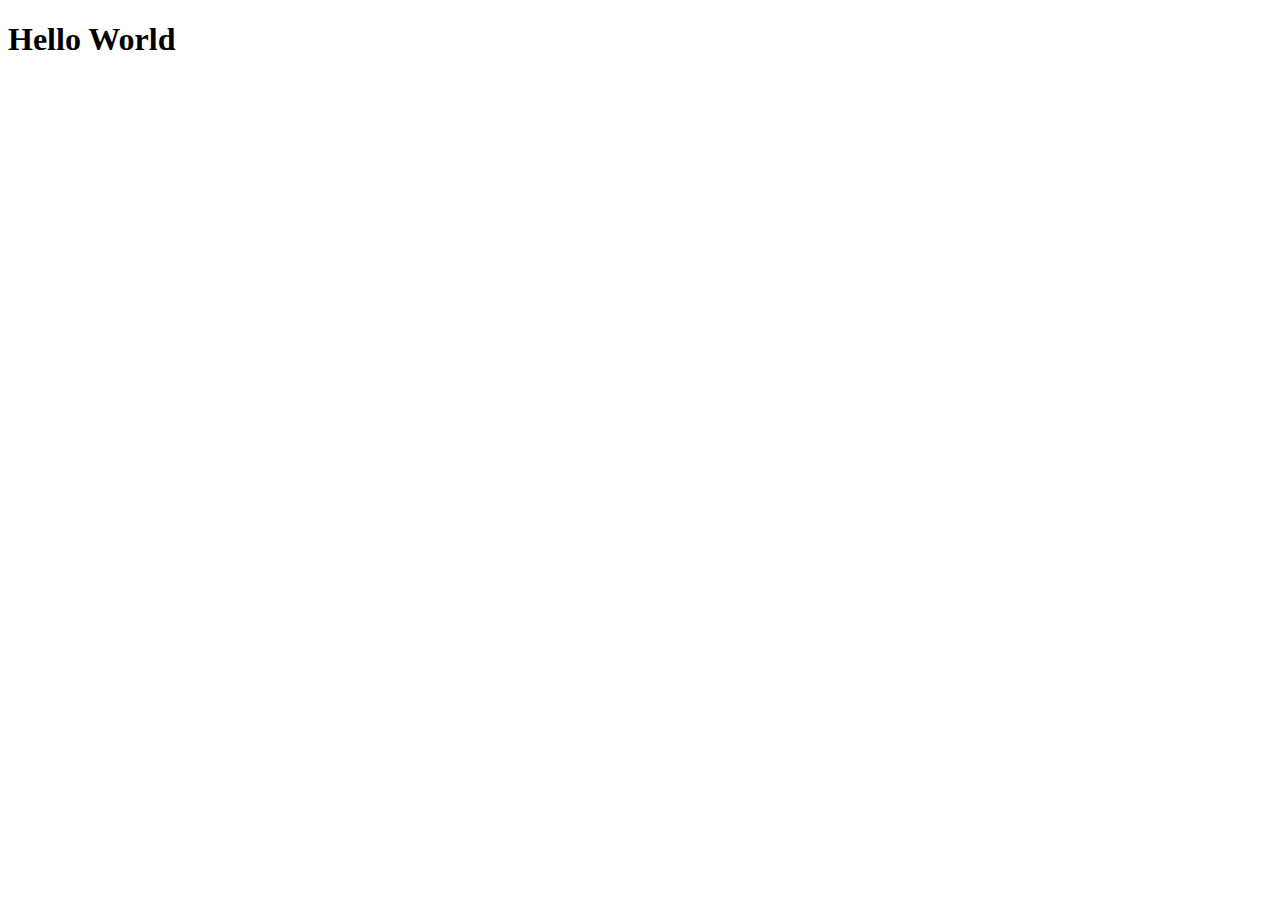
==== weather app/index.html @ a2baa191 "update" ====
<!DOCTYPE html>
<html lang="en">
<head>
    <meta charset="UTF-8">
    <meta http-equiv="X-UA-Compatible" content="IE=edge">
    <meta name="viewport" content="width=device-width, initial-scale=1.0">
    <title>Document</title>
</head>
<body>
    <h1>Hello World</h1>
</body>
</html>
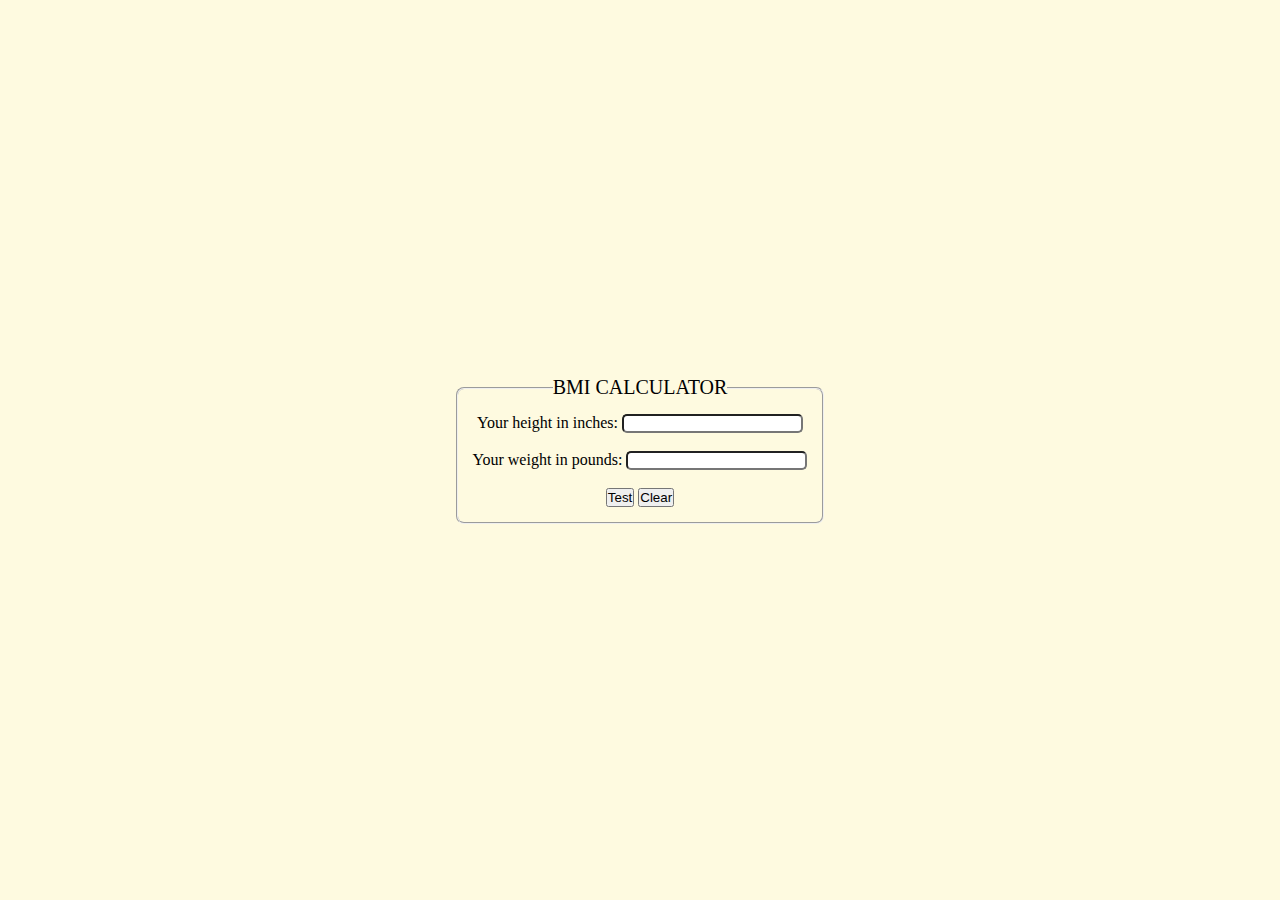
==== commit 73e1937a: "update" ====
--- a/weather app/index.html
+++ b/weather app/index.html
@@ -5,8 +5,84 @@
     <meta http-equiv="X-UA-Compatible" content="IE=edge">
     <meta name="viewport" content="width=device-width, initial-scale=1.0">
     <title>Document</title>
+    <style>
+        *{
+            padding: 0;
+            margin: 0;
+            box-sizing: border-box;
+        }
+        .box{
+            display: flex;
+            justify-content: center;
+            align-items: center;
+            height: 100vh;
+            background-color: #fefae0;
+        }
+        .formControl{
+            text-align: center;
+            border-radius: 8px;
+            padding: 15px;
+            
+        }
+        legend{
+            font-size: 20px;
+        }
+        .control{
+            border-radius: 5px;
+        }
+        
+
+    </style>
 </head>
 <body>
-    <h1>Hello World</h1>
+    <div class="box">
+        <fieldset class="formControl">
+            <legend>BMI CALCULATOR</legend>
+            <div>
+                <span>Your height in inches:</span>
+                <input type="number" id="height" class="control">
+            </div><br>
+            <div>
+                <span>Your weight in pounds:</span>
+                <input type="number" id="weight" class="control">
+            </div><br>
+            <button onclick="calcBmi()">Test</button>
+            <button onclick="clearing()">Clear</button><br>
+            <p id="BMI"></p>
+            <p id="message"></p>
+        </fieldset>
+       
+        
+    </div>
+    <script>
+        let height = document.getElementById('height');
+        let weight = document.getElementById('weight');
+        let BMI = document.getElementById('BMI');
+        let message = document.getElementById('message');
+        
+        function calcBmi(){
+            if(height.value == 0 || weight.value == 0){
+                alert('Please fill the inputs');
+            }else{
+            let calculation = weight.value/(height.value**2)*703;
+            BMI.innerText = `Your BMI is ${calculation.toFixed(2)}`;
+            if(calculation <= 24.19){
+                message.innerText = 'You are underweight!';
+            }else if (calculation >=24.19 && calculation <=29.9){
+                message.innerText = 'You are healthy!';
+            }else{
+                message.innerText = 'You are overweight!';;
+            }
+            } 
+        }
+        function clearing(){
+            height.value = ' ';
+            weight.value=' ';
+            BMI.innerText =' ';
+            message.innerText='';
+        }
+    </script>
+
+    
 </body>
 </html>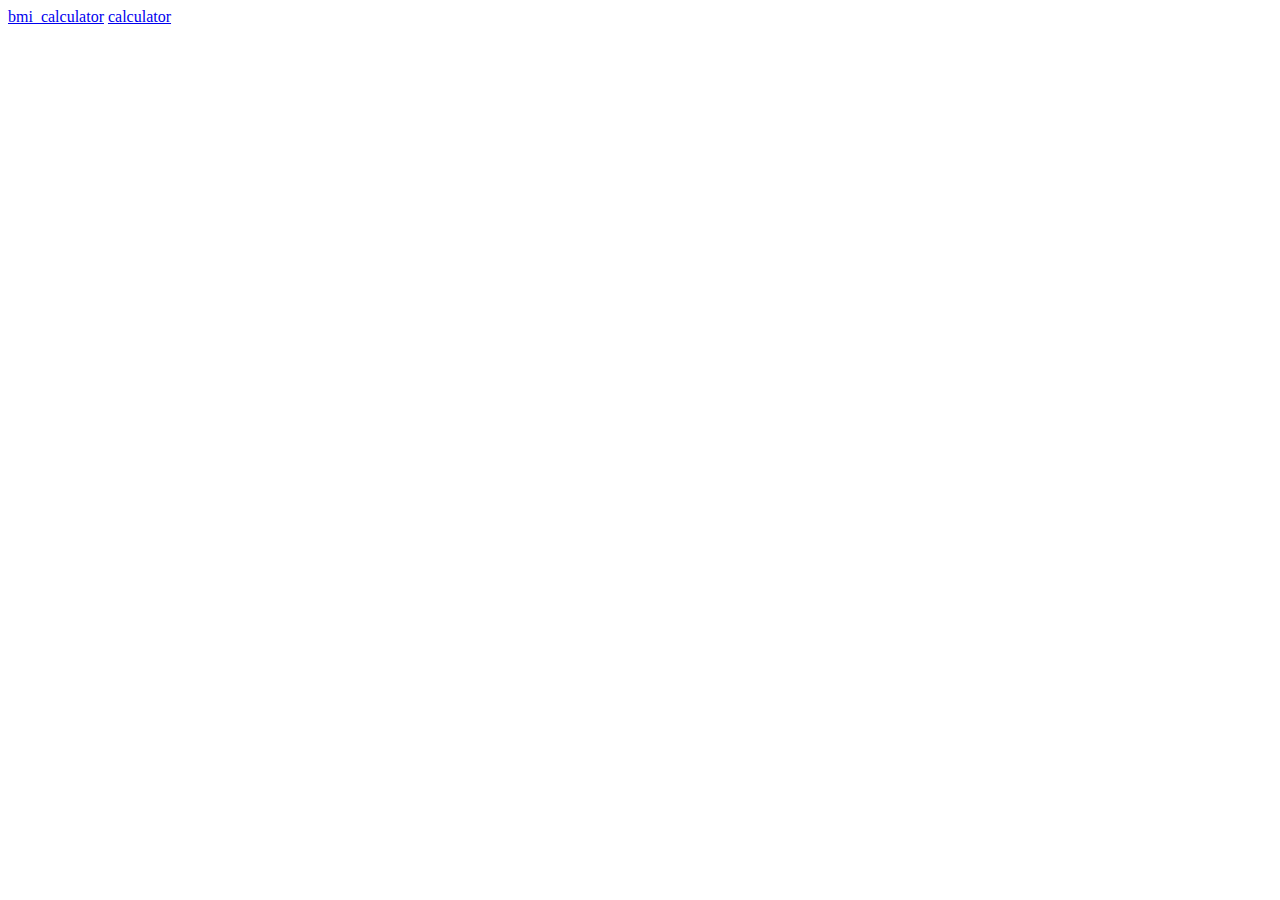
==== commit 6c87f080: "update" ====
--- a/weather app/index.html
+++ b/weather app/index.html
@@ -5,84 +5,9 @@
     <meta http-equiv="X-UA-Compatible" content="IE=edge">
     <meta name="viewport" content="width=device-width, initial-scale=1.0">
     <title>Document</title>
-    <style>
-        *{
-            padding: 0;
-            margin: 0;
-            box-sizing: border-box;
-        }
-        .box{
-            display: flex;
-            justify-content: center;
-            align-items: center;
-            height: 100vh;
-            background-color: #fefae0;
-        }
-        .formControl{
-            text-align: center;
-            border-radius: 8px;
-            padding: 15px;
-            
-        }
-        legend{
-            font-size: 20px;
-        }
-        .control{
-            border-radius: 5px;
-        }
-        
-
-    </style>
 </head>
 <body>
-    <div class="box">
-        <fieldset class="formControl">
-            <legend>BMI CALCULATOR</legend>
-            <div>
-                <span>Your height in inches:</span>
-                <input type="number" id="height" class="control">
-            </div><br>
-            <div>
-                <span>Your weight in pounds:</span>
-                <input type="number" id="weight" class="control">
-            </div><br>
-            <button onclick="calcBmi()">Test</button>
-            <button onclick="clearing()">Clear</button><br>
-            <p id="BMI"></p>
-            <p id="message"></p>
-        </fieldset>
-       
-        
-    </div>
-    <script>
-        let height = document.getElementById('height');
-        let weight = document.getElementById('weight');
-        let BMI = document.getElementById('BMI');
-        let message = document.getElementById('message');
-        
-        function calcBmi(){
-            if(height.value == 0 || weight.value == 0){
-                alert('Please fill the inputs');
-            }else{
-            let calculation = weight.value/(height.value**2)*703;
-            BMI.innerText = `Your BMI is ${calculation.toFixed(2)}`;
-            if(calculation <= 24.19){
-                message.innerText = 'You are underweight!';
-            }else if (calculation >=24.19 && calculation <=29.9){
-                message.innerText = 'You are healthy!';
-            }else{
-                message.innerText = 'You are overweight!';;
-            }
-            } 
-        }
-        function clearing(){
-            height.value = ' ';
-            weight.value=' ';
-            BMI.innerText =' ';
-            message.innerText='';
-        }
-    </script>
-
-    
+    <a href="bmi_calculator">bmi_calculator</a>
+    <a href="calculator">calculator</a>
 </body>
 </html>